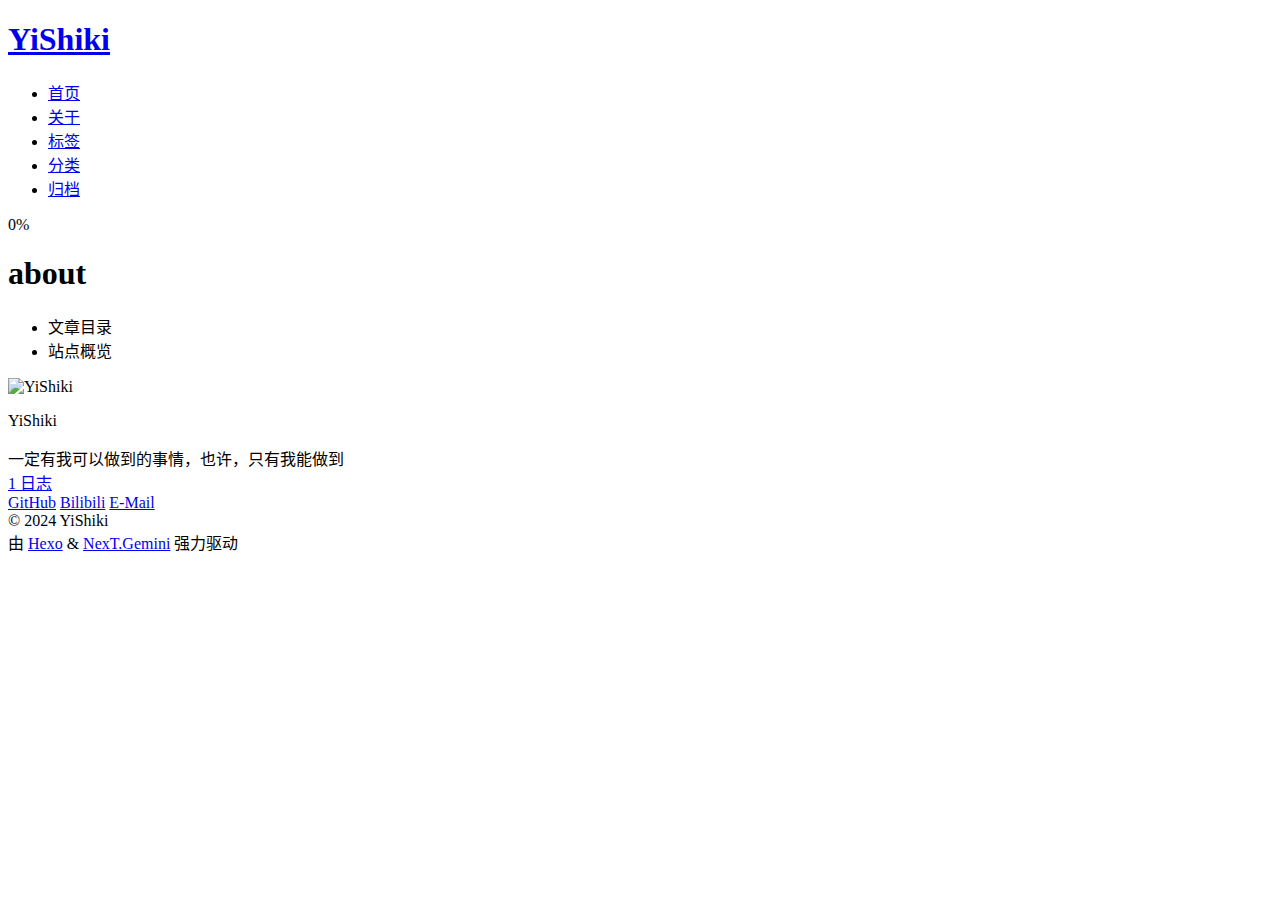
==== about/index.html @ a3014336 "Site updated: 2024-07-16 09:23:58" ====
<!DOCTYPE html>
<html lang="zh-CN">
<head>
  <meta charset="UTF-8">
<meta name="viewport" content="width=device-width, initial-scale=1, maximum-scale=2">
<meta name="theme-color" content="#222">
<meta name="generator" content="Hexo 7.3.0">
  <link rel="apple-touch-icon" sizes="180x180" href="/blog/images/apple-touch-icon-next.png">
  <link rel="icon" type="image/png" sizes="32x32" href="/blog/images/favicon-32x32-next.png">
  <link rel="icon" type="image/png" sizes="16x16" href="/blog/images/favicon-16x16-next.png">
  <link rel="mask-icon" href="/blog/images/logo.svg" color="#222">

<link rel="stylesheet" href="/blog/css/main.css">


<link rel="stylesheet" href="/blog/lib/font-awesome/css/all.min.css">
  <link rel="stylesheet" href="/blog/lib/pace/pace-theme-minimal.min.css">
  <script src="/blog/lib/pace/pace.min.js"></script>

<script id="hexo-configurations">
    var NexT = window.NexT || {};
    var CONFIG = {"hostname":"yishikiv.github.io","root":"/blog/","scheme":"Gemini","version":"7.8.0","exturl":false,"sidebar":{"position":"left","display":"post","padding":18,"offset":12,"onmobile":false},"copycode":{"enable":false,"show_result":false,"style":null},"back2top":{"enable":true,"sidebar":false,"scrollpercent":false},"bookmark":{"enable":false,"color":"#222","save":"auto"},"fancybox":false,"mediumzoom":false,"lazyload":false,"pangu":false,"comments":{"style":"tabs","active":null,"storage":true,"lazyload":false,"nav":null},"algolia":{"hits":{"per_page":10},"labels":{"input_placeholder":"Search for Posts","hits_empty":"We didn't find any results for the search: ${query}","hits_stats":"${hits} results found in ${time} ms"}},"localsearch":{"enable":false,"trigger":"auto","top_n_per_article":1,"unescape":false,"preload":false},"motion":{"enable":true,"async":false,"transition":{"post_block":"fadeIn","post_header":"slideDownIn","post_body":"slideDownIn","coll_header":"slideLeftIn","sidebar":"slideUpIn"}}};
  </script>

  <meta name="description" content="一定有我可以做到的事情，也许，只有我能做到">
<meta property="og:type" content="website">
<meta property="og:title" content="about">
<meta property="og:url" content="https://yishikiv.github.io/blog/about/index.html">
<meta property="og:site_name" content="YiShiki">
<meta property="og:description" content="一定有我可以做到的事情，也许，只有我能做到">
<meta property="og:locale" content="zh_CN">
<meta property="article:published_time" content="2024-07-15T09:40:44.000Z">
<meta property="article:modified_time" content="2024-07-15T09:41:18.536Z">
<meta property="article:author" content="YiShiki">
<meta name="twitter:card" content="summary">

<link rel="canonical" href="https://yishikiv.github.io/blog/about/">


<script id="page-configurations">
  // https://hexo.io/docs/variables.html
  CONFIG.page = {
    sidebar: "",
    isHome : false,
    isPost : false,
    lang   : 'zh-CN'
  };
</script>

  <title>about | YiShiki
</title>
  






  <noscript>
  <style>
  .use-motion .brand,
  .use-motion .menu-item,
  .sidebar-inner,
  .use-motion .post-block,
  .use-motion .pagination,
  .use-motion .comments,
  .use-motion .post-header,
  .use-motion .post-body,
  .use-motion .collection-header { opacity: initial; }

  .use-motion .site-title,
  .use-motion .site-subtitle {
    opacity: initial;
    top: initial;
  }

  .use-motion .logo-line-before i { left: initial; }
  .use-motion .logo-line-after i { right: initial; }
  </style>
</noscript>

</head>

<body itemscope itemtype="http://schema.org/WebPage">
  <div class="container use-motion">
    <div class="headband"></div>

    <header class="header" itemscope itemtype="http://schema.org/WPHeader">
      <div class="header-inner"><div class="site-brand-container">
  <div class="site-nav-toggle">
    <div class="toggle" aria-label="切换导航栏">
      <span class="toggle-line toggle-line-first"></span>
      <span class="toggle-line toggle-line-middle"></span>
      <span class="toggle-line toggle-line-last"></span>
    </div>
  </div>

  <div class="site-meta">

    <a href="/blog/" class="brand" rel="start">
      <span class="logo-line-before"><i></i></span>
      <h1 class="site-title">YiShiki</h1>
      <span class="logo-line-after"><i></i></span>
    </a>
  </div>

  <div class="site-nav-right">
    <div class="toggle popup-trigger">
    </div>
  </div>
</div>




<nav class="site-nav">
  <ul id="menu" class="main-menu menu">
        <li class="menu-item menu-item-home">

    <a href="/blog/" rel="section"><i class="fa fa-home fa-fw"></i>首页</a>

  </li>
        <li class="menu-item menu-item-about">

    <a href="/blog/about/" rel="section"><i class="fa fa-user fa-fw"></i>关于</a>

  </li>
        <li class="menu-item menu-item-tags">

    <a href="/blog/tags/" rel="section"><i class="fa fa-tags fa-fw"></i>标签</a>

  </li>
        <li class="menu-item menu-item-categories">

    <a href="/blog/categories/" rel="section"><i class="fa fa-th fa-fw"></i>分类</a>

  </li>
        <li class="menu-item menu-item-archives">

    <a href="/blog/archives/" rel="section"><i class="fa fa-archive fa-fw"></i>归档</a>

  </li>
  </ul>
</nav>




</div>
    </header>

    
  <div class="back-to-top">
    <i class="fa fa-arrow-up"></i>
    <span>0%</span>
  </div>


    <main class="main">
      <div class="main-inner">
        <div class="content-wrap">
          
  
  

          <div class="content page posts-expand">
            

    
    
    
    <div class="post-block" lang="zh-CN">
      <header class="post-header">

<h1 class="post-title" itemprop="name headline">about
</h1>

<div class="post-meta">
  

</div>

</header>

      
      
      
      <div class="post-body">
          
      </div>
      
      
      
    </div>
    

    
    
    


          </div>
          

<script>
  window.addEventListener('tabs:register', () => {
    let { activeClass } = CONFIG.comments;
    if (CONFIG.comments.storage) {
      activeClass = localStorage.getItem('comments_active') || activeClass;
    }
    if (activeClass) {
      let activeTab = document.querySelector(`a[href="#comment-${activeClass}"]`);
      if (activeTab) {
        activeTab.click();
      }
    }
  });
  if (CONFIG.comments.storage) {
    window.addEventListener('tabs:click', event => {
      if (!event.target.matches('.tabs-comment .tab-content .tab-pane')) return;
      let commentClass = event.target.classList[1];
      localStorage.setItem('comments_active', commentClass);
    });
  }
</script>

        </div>
          
  
  <div class="toggle sidebar-toggle">
    <span class="toggle-line toggle-line-first"></span>
    <span class="toggle-line toggle-line-middle"></span>
    <span class="toggle-line toggle-line-last"></span>
  </div>

  <aside class="sidebar">
    <div class="sidebar-inner">

      <ul class="sidebar-nav motion-element">
        <li class="sidebar-nav-toc">
          文章目录
        </li>
        <li class="sidebar-nav-overview">
          站点概览
        </li>
      </ul>

      <!--noindex-->
      <div class="post-toc-wrap sidebar-panel">
      </div>
      <!--/noindex-->

      <div class="site-overview-wrap sidebar-panel">
        <div class="site-author motion-element" itemprop="author" itemscope itemtype="http://schema.org/Person">
    <img class="site-author-image" itemprop="image" alt="YiShiki"
      src="/blog/images/avatar.jpg">
  <p class="site-author-name" itemprop="name">YiShiki</p>
  <div class="site-description" itemprop="description">一定有我可以做到的事情，也许，只有我能做到</div>
</div>
<div class="site-state-wrap motion-element">
  <nav class="site-state">
      <div class="site-state-item site-state-posts">
          <a href="/blog/archives/">
        
          <span class="site-state-item-count">1</span>
          <span class="site-state-item-name">日志</span>
        </a>
      </div>
  </nav>
</div>
  <div class="links-of-author motion-element">
      <span class="links-of-author-item">
        <a href="https://github.com/yishikiv" title="GitHub → https:&#x2F;&#x2F;github.com&#x2F;yishikiv" rel="noopener" target="_blank"><i class="fab fa-github fa-fw"></i>GitHub</a>
      </span>
      <span class="links-of-author-item">
        <a href="https://space.bilibili.com/216082479/" title="Bilibili → https:&#x2F;&#x2F;space.bilibili.com&#x2F;216082479&#x2F;" rel="noopener" target="_blank"><i class="fab fa-bilibili fa-fw"></i>Bilibili</a>
      </span>
      <span class="links-of-author-item">
        <a href="/blog/yishikiv@outlook.com" title="E-Mail → yishikiv@outlook.com"><i class="fa fa-envelope fa-fw"></i>E-Mail</a>
      </span>
  </div>



      </div>

    </div>
  </aside>
  <div id="sidebar-dimmer"></div>


      </div>
    </main>

    <footer class="footer">
      <div class="footer-inner">
        

        

<div class="copyright">
  
  &copy; 
  <span itemprop="copyrightYear">2024</span>
  <span class="with-love">
    <i class="fa fa-heart"></i>
  </span>
  <span class="author" itemprop="copyrightHolder">YiShiki</span>
</div>
  <div class="powered-by">由 <a href="https://hexo.io/" class="theme-link" rel="noopener" target="_blank">Hexo</a> & <a href="https://theme-next.org/" class="theme-link" rel="noopener" target="_blank">NexT.Gemini</a> 强力驱动
  </div>

        








      </div>
    </footer>
  </div>

  
  <script src="/blog/lib/anime.min.js"></script>
  <script src="/blog/lib/velocity/velocity.min.js"></script>
  <script src="/blog/lib/velocity/velocity.ui.min.js"></script>

<script src="/blog/js/utils.js"></script>

<script src="/blog/js/motion.js"></script>


<script src="/blog/js/schemes/pisces.js"></script>


<script src="/blog/js/next-boot.js"></script>




  















  

  

  

</body>
</html>
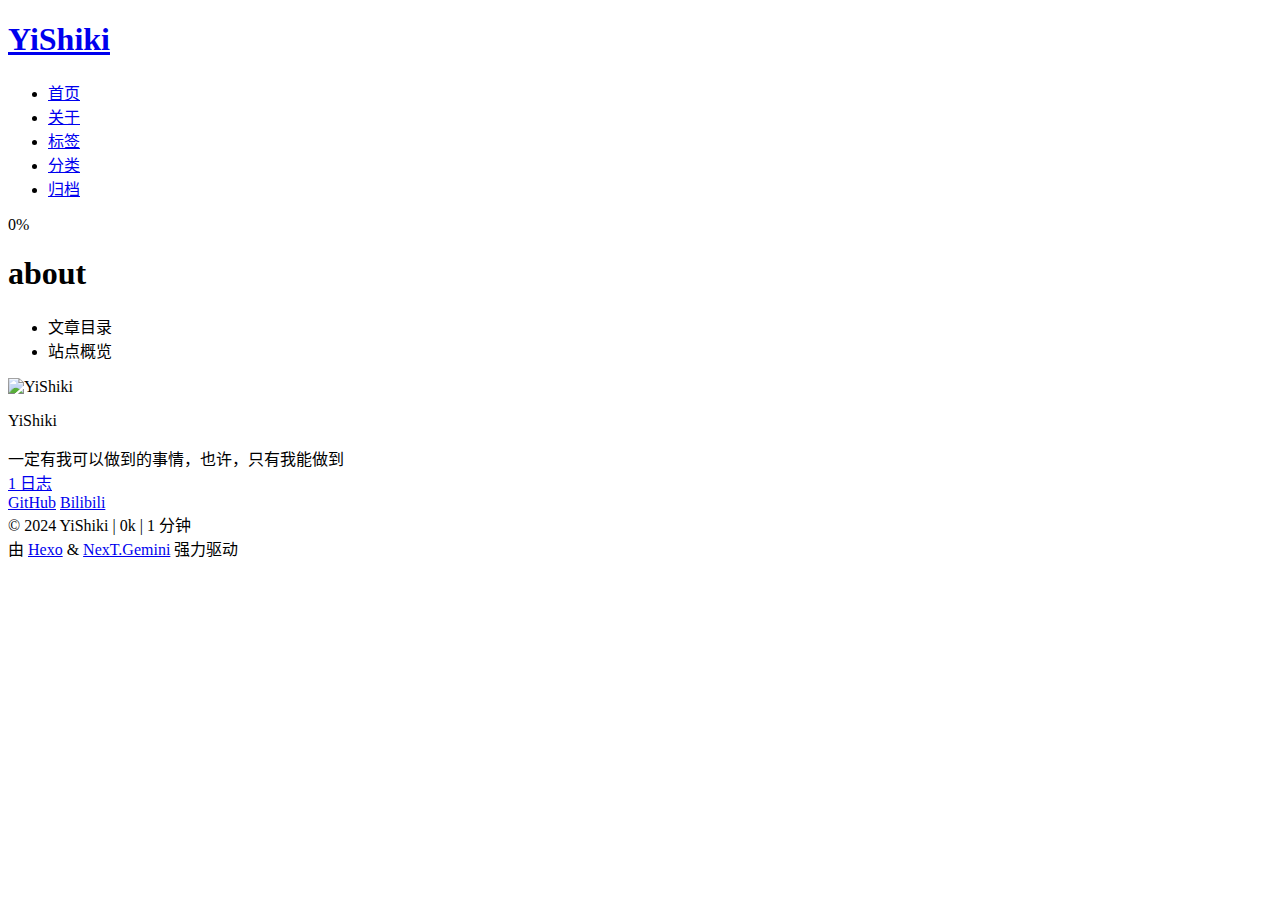
==== commit 658873f5: "Site updated: 2024-07-16 09:54:34" ====
--- a/about/index.html
+++ b/about/index.html
@@ -275,9 +275,6 @@
       <span class="links-of-author-item">
         <a href="https://space.bilibili.com/216082479/" title="Bilibili → https:&#x2F;&#x2F;space.bilibili.com&#x2F;216082479&#x2F;" rel="noopener" target="_blank"><i class="fab fa-bilibili fa-fw"></i>Bilibili</a>
       </span>
-      <span class="links-of-author-item">
-        <a href="/blog/yishikiv@outlook.com" title="E-Mail → yishikiv@outlook.com"><i class="fa fa-envelope fa-fw"></i>E-Mail</a>
-      </span>
   </div>
 
 
@@ -306,6 +303,16 @@
     <i class="fa fa-heart"></i>
   </span>
   <span class="author" itemprop="copyrightHolder">YiShiki</span>
+    <span class="post-meta-divider">|</span>
+    <span class="post-meta-item-icon">
+      <i class="fa fa-chart-area"></i>
+    </span>
+    <span title="站点总字数">0k</span>
+    <span class="post-meta-divider">|</span>
+    <span class="post-meta-item-icon">
+      <i class="fa fa-coffee"></i>
+    </span>
+    <span title="站点阅读时长">1 分钟</span>
 </div>
   <div class="powered-by">由 <a href="https://hexo.io/" class="theme-link" rel="noopener" target="_blank">Hexo</a> & <a href="https://theme-next.org/" class="theme-link" rel="noopener" target="_blank">NexT.Gemini</a> 强力驱动
   </div>
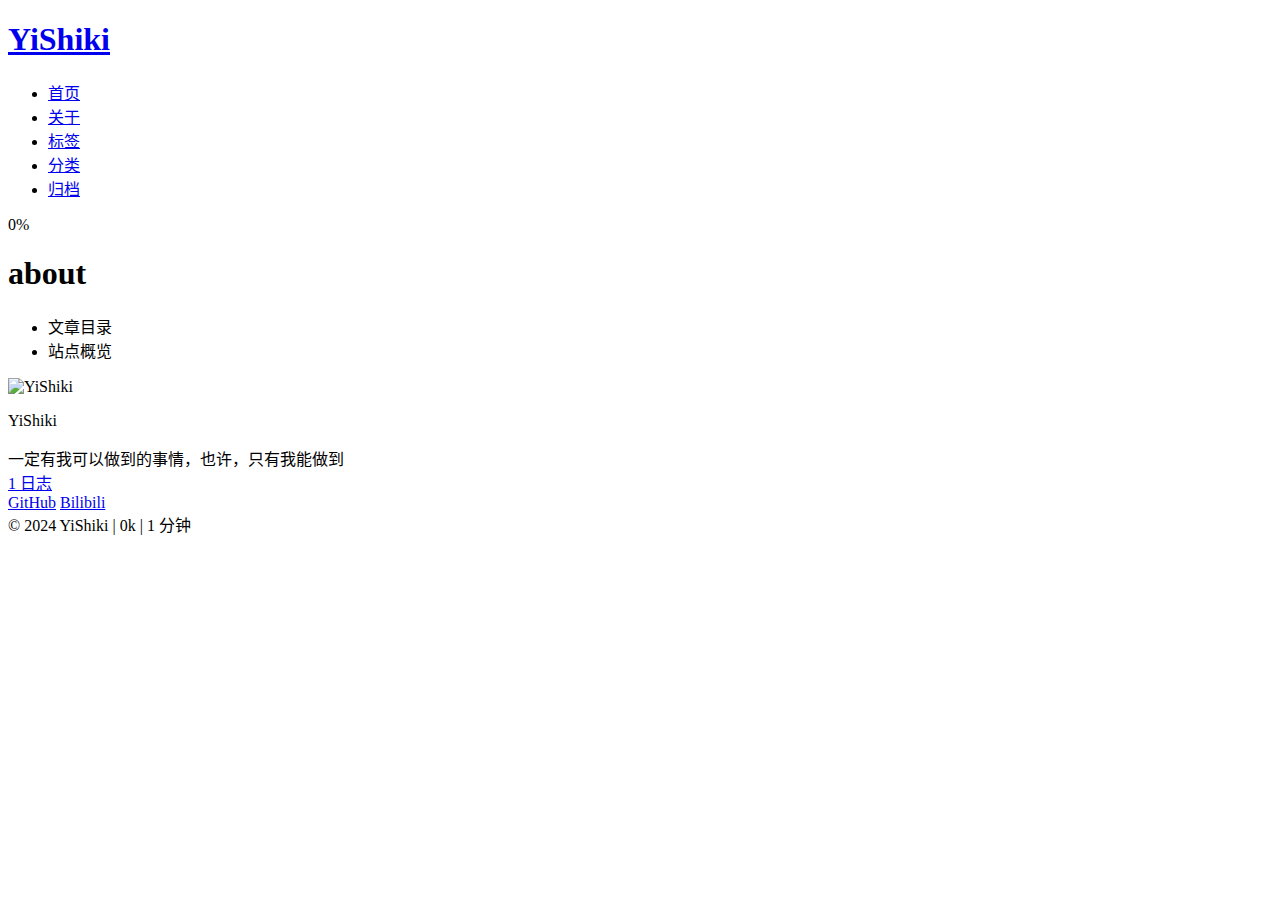
==== commit ad61126d: "Site updated: 2024-07-16 10:16:26" ====
--- a/about/index.html
+++ b/about/index.html
@@ -314,8 +314,11 @@
     </span>
     <span title="站点阅读时长">1 分钟</span>
 </div>
+
+<!--
   <div class="powered-by">由 <a href="https://hexo.io/" class="theme-link" rel="noopener" target="_blank">Hexo</a> & <a href="https://theme-next.org/" class="theme-link" rel="noopener" target="_blank">NexT.Gemini</a> 强力驱动
   </div>
+-->
 
         
 
